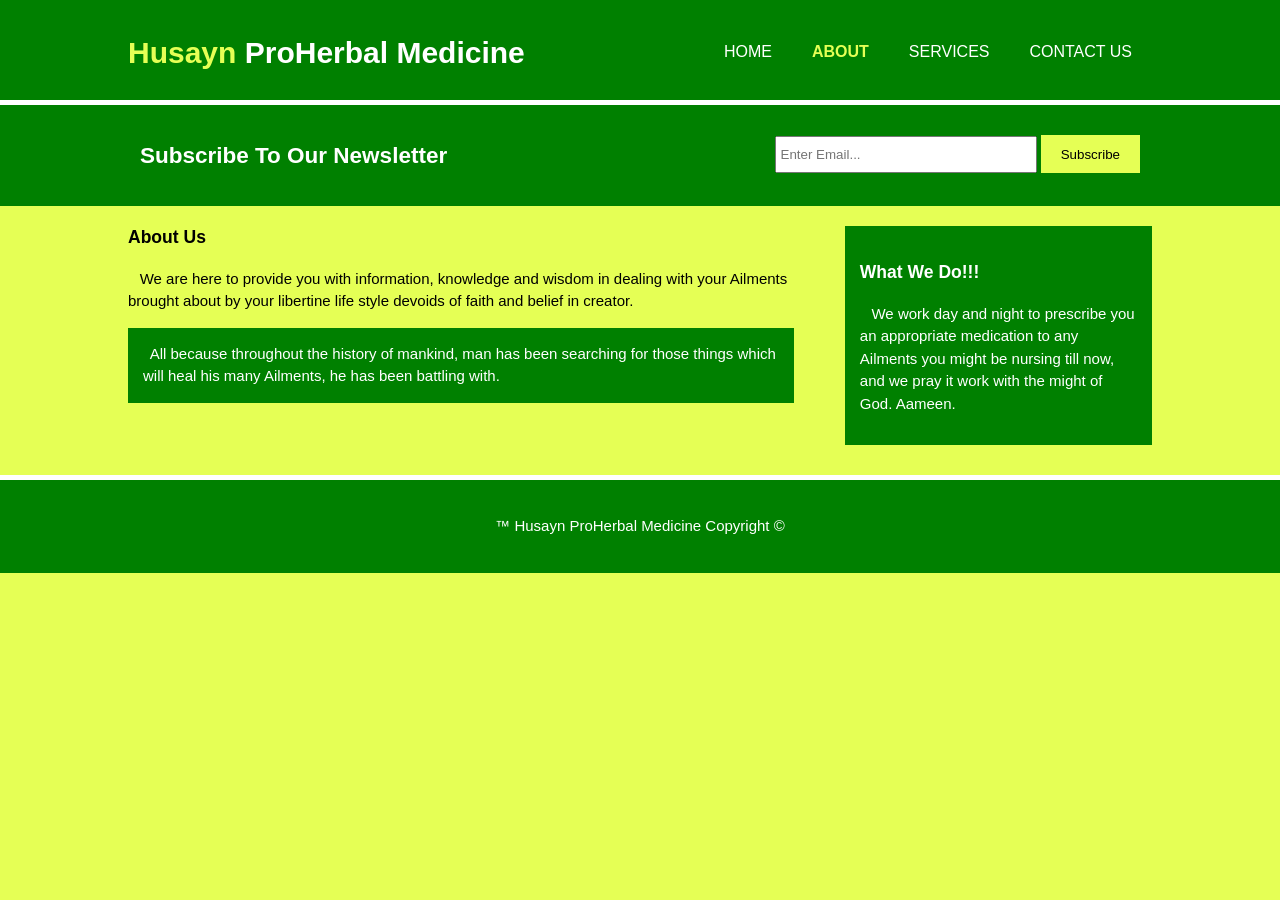
==== about.html @ d7b4ce53 "initial commit" ====
<!DOCTYPE html>
<html>
  <head>
    <meta charset="UTF-8">
  <meta name="viewport" content="width=device-width, initial-scale=1.0">
  <title>Document</title>
  <link rel="stylesheet" href="./Style/Style.css">
  </head>
  <body>
    <header>

       <!-- Adding about menu -->
      <div class="container">
        <div id="branding">
          <h1><span class="highlight">Husayn </span>ProHerbal Medicine</h1>
        </div>
        <nav>
          <ul>
            <li><a href="index.html">Home</a></li>
            <li class="current"><a href="about.html">About</a></li>
            <li><a href="services.html">Services</a></li>
            <li><a href="contact.html">Contact Us</a></li>
          </ul>
        </nav>
      </div>
    </header>
    
    <!-- Adding newsletter -->
    <section id="newsletter">
      <div class="container">
        <h1>Subscribe To Our Newsletter</h1>
        <form>
          <input type="email" placeholder="Enter Email..." required>
          <button type="submit" class="button_1">Subscribe</button>
        </form>
      </div>
    </section>

    <section id="main">
      <div class="container">
        <article id="main-col">
          <h1 class="page-title">About Us</h1>
          <p> &ensp; We are here to provide you with information, knowledge and wisdom in 
            dealing with your Ailments brought about by your libertine life style 
            devoids of faith and belief in creator.
          </p>
          <p class="dark">
            &ensp;All because throughout the history of mankind, man has been searching
            for those things which will heal his many Ailments, he has been battling 
            with.
          </p>
        </article>

        <aside id="sidebar">
          <div class="dark">
            <h3>What We Do!!!</h3>
            <p> &ensp; We work day and night to prescribe you an appropriate medication to any 
              Ailments you might be nursing till now, and we pray it work with the might 
              of God. Aameen.
            </p>
          </div>
        </aside>
      </div>
    </section>

    <footer>
      <p> &trade; Husayn ProHerbal Medicine Copyright &copy;</p>
    </footer>
  </body>
</html>
---- Style/Style.css ----
body{
    font: 15px/1.5 Arial, Helvetica,sans-serif;
    padding:0;
    margin:0;
    background-color:#e5ff55;
  }
  
  /* Global */
  .container{
    width:80%;
    margin:auto;
    overflow:hidden;
  }
  
  ul{
    margin:0;
    padding:0;
  }
  
  .button_1{
    height:38px;
    background:#e5ff55;
    border:0;
    padding-left: 20px;
    padding-right:20px;
    color:#ffffff 3px solid;
  }
  
  .dark{
    padding:15px;
    background: green;
    color:#ffffff;
    margin-top:10px;
    margin-bottom:10px;
  }
  
  /* Header **/
  header{
    background: green;
    color:#ffffff;
    padding-top:30px;
    min-height:70px;
    border-bottom:#ffffff 5px solid;
  }
  
  header a{
    color:#ffffff;
    text-decoration:none;
    text-transform: uppercase;
    font-size:16px;
  }
  
  header li{
    float:left;
    display:inline;
    padding: 0 20px 0 20px;
  }
  
  header #branding{
    float:left;
  }
  
  header #branding h1{
    margin:0;
  }
  
  header nav{
    float:right;
    margin-top: 10px;
  }
  
  header .highlight, header .current a{
    color:#e5ff55;
    font-weight:bold;
  }
  
  header a:hover{
    color:#e5ff55;
    font-weight:bold;
  }

  
  /* Showcase */
  #showcase{
    min-height:400px;
    background:url('../image/proherbal.jpg') no-repeat;
    background-position: center;
    background-size: cover;
    text-align:center;
    color: b;
  }
  
  #showcase h1{
    margin-top:100px;
    font-size:55px;
    margin-bottom:10px;
  }
  
  #showcase p{
    font-size:20px;
  }
  
  /* Newsletter */
  #newsletter{
    padding:15px;
    color:#ffffff;
    background: green;
  }
  
  #newsletter h1{
    float:left;
  }
  
  #newsletter form {
    float:right;
    margin-top:15px;
  }
  
  #newsletter input[type="email"]{
    padding:4px;
    height:25px;
    width:250px;
  }
  
  /* Boxes */
  #boxes{
    margin-top:20px;
  }
  
  #boxes .box{
    float:left;
    text-align: center;
    width:30%;
    padding:10px;
  }
  
  #boxes .box img{
    width:90px;
  }
  
  /* Sidebar */
  aside#sidebar{
    float:right;
    width:30%;
    margin-top:10px;
  }
  
  aside#sidebar .quote input, aside#sidebar .quote textarea{
    width:90%;
    padding:5px;
  }
  
  /* Main-col */
  article#main-col{
    float:left;
    width:65%;
  }
  
  /* Services */
  ul#services li{
    list-style: none;
    padding:20px;
    border: #cccccc solid 1px;
    margin-bottom: 10px;
    background:#ffffff 3px solid;
  }
  
  footer{
    padding:20px;
    margin-top:20px;
    color:#ffffff;
    background-color: green;
    text-align: center;
    border-top:#ffffff 5px solid;

  }


  .content-form{
    margin-top: 10px;
  }
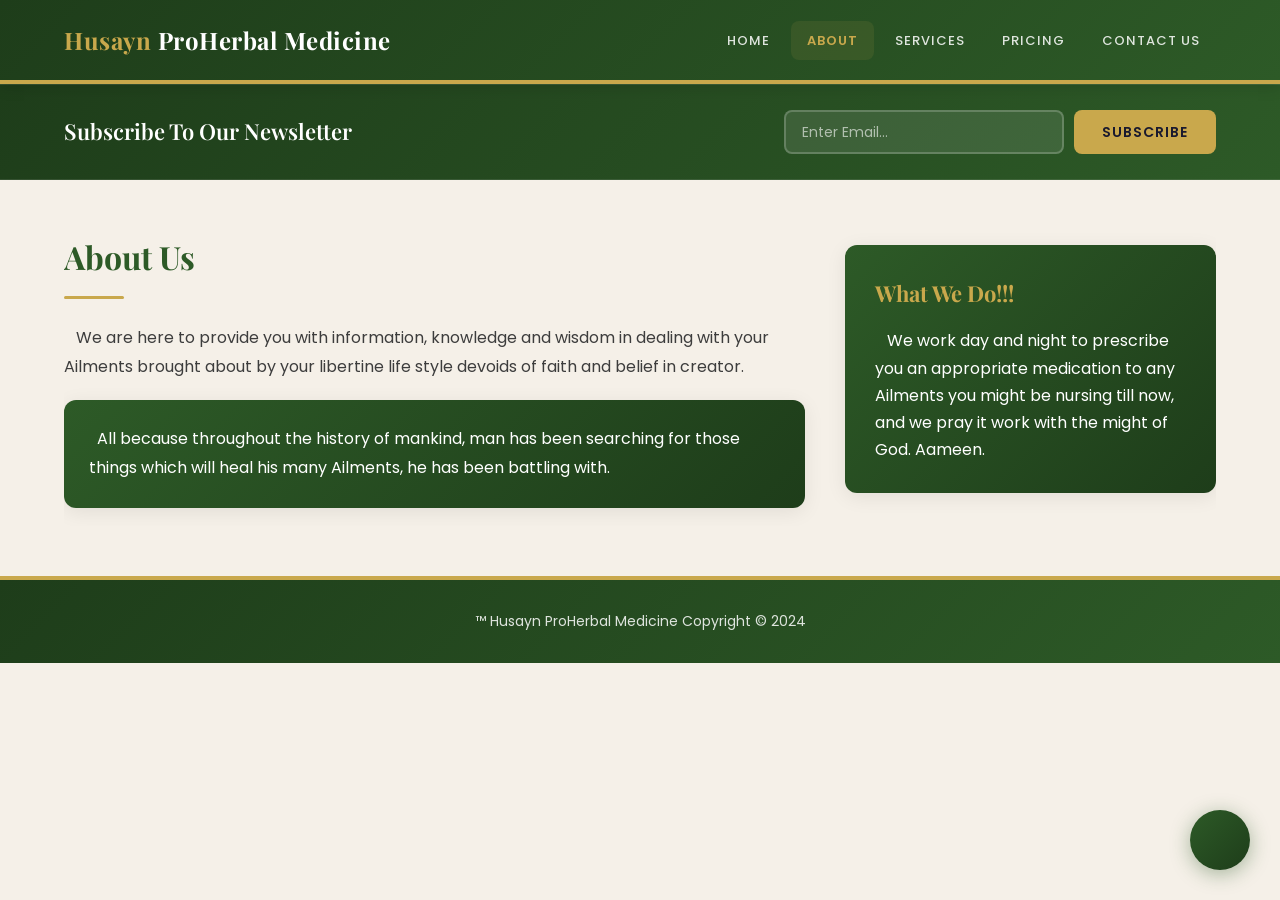
==== commit c858b5ec: "Complete e-commerce site: 12 products, shopping cart, admin panel, trust badges, secret gate, respon" ====
--- a/about.html
+++ b/about.html
@@ -5,6 +5,9 @@
   <meta name="viewport" content="width=device-width, initial-scale=1.0">
   <title>Document</title>
   <link rel="stylesheet" href="./Style/Style.css">
+  <link rel="stylesheet" href="./Style/cart.css">
+  <script type="module" src="./js/supabase-config.js"></script>
+  <script type="module" src="./js/cart.js"></script>
   </head>
   <body>
     <header>
@@ -19,6 +22,7 @@
             <li><a href="index.html">Home</a></li>
             <li class="current"><a href="about.html">About</a></li>
             <li><a href="services.html">Services</a></li>
+            <li><a href="pricing.html">Pricing</a></li>
             <li><a href="contact.html">Contact Us</a></li>
           </ul>
         </nav>
@@ -29,8 +33,8 @@
     <section id="newsletter">
       <div class="container">
         <h1>Subscribe To Our Newsletter</h1>
-        <form>
-          <input type="email" placeholder="Enter Email..." required>
+        <form id="newsletter-form">
+          <input type="email" id="newsletter-email" placeholder="Enter Email..." required>
           <button type="submit" class="button_1">Subscribe</button>
         </form>
       </div>
@@ -64,7 +68,45 @@
     </section>
 
     <footer>
-      <p> &trade; Husayn ProHerbal Medicine Copyright &copy;</p>
+      <p> &trade; Husayn ProHerbal Medicine Copyright &copy; 2024</p>
     </footer>
+
+    <script type="module">
+      import { supabaseClient } from './js/supabase-config.js';
+
+      // Newsletter form submission via Supabase
+      const form = document.getElementById('newsletter-form');
+      if (form) {
+        form.addEventListener('submit', async function(e) {
+          e.preventDefault();
+          const emailInput = document.getElementById('newsletter-email');
+          const email = emailInput.value.trim();
+          const btn = form.querySelector('.button_1');
+          btn.disabled = true;
+          btn.innerHTML = 'Subscribing...';
+          
+          try {
+            const { error } = await supabaseClient
+              .from('newsletter_subscribers')
+              .insert([{ email }]);
+            if (error) {
+              if (error.code === '23505') {
+                alert('This email is already subscribed!');
+              } else {
+                alert('Subscription failed: ' + error.message);
+              }
+            } else {
+              alert('Thank you! You have been subscribed successfully.');
+              emailInput.value = '';
+            }
+          } catch (err) {
+            alert('An error occurred. Please try again later.');
+          } finally {
+            btn.disabled = false;
+            btn.innerHTML = 'Subscribe';
+          }
+        });
+      }
+    </script>
   </body>
 </html>
--- a/Style/Style.css
+++ b/Style/Style.css
@@ -1,181 +1,866 @@
-body{
-    font: 15px/1.5 Arial, Helvetica,sans-serif;
-    padding:0;
-    margin:0;
-    background-color:#e5ff55;
-  }
-  
-  /* Global */
-  .container{
-    width:80%;
-    margin:auto;
-    overflow:hidden;
-  }
-  
-  ul{
-    margin:0;
-    padding:0;
-  }
-  
-  .button_1{
-    height:38px;
-    background:#e5ff55;
-    border:0;
-    padding-left: 20px;
-    padding-right:20px;
-    color:#ffffff 3px solid;
-  }
-  
-  .dark{
-    padding:15px;
-    background: green;
-    color:#ffffff;
-    margin-top:10px;
-    margin-bottom:10px;
-  }
-  
-  /* Header **/
-  header{
-    background: green;
-    color:#ffffff;
-    padding-top:30px;
-    min-height:70px;
-    border-bottom:#ffffff 5px solid;
-  }
-  
-  header a{
-    color:#ffffff;
-    text-decoration:none;
-    text-transform: uppercase;
-    font-size:16px;
-  }
-  
-  header li{
-    float:left;
-    display:inline;
-    padding: 0 20px 0 20px;
-  }
-  
-  header #branding{
-    float:left;
-  }
-  
-  header #branding h1{
-    margin:0;
-  }
-  
-  header nav{
-    float:right;
-    margin-top: 10px;
-  }
-  
-  header .highlight, header .current a{
-    color:#e5ff55;
-    font-weight:bold;
-  }
-  
-  header a:hover{
-    color:#e5ff55;
-    font-weight:bold;
-  }
-
-  
-  /* Showcase */
-  #showcase{
-    min-height:400px;
-    background:url('../image/proherbal.jpg') no-repeat;
-    background-position: center;
-    background-size: cover;
-    text-align:center;
-    color: b;
-  }
-  
-  #showcase h1{
-    margin-top:100px;
-    font-size:55px;
-    margin-bottom:10px;
-  }
-  
-  #showcase p{
-    font-size:20px;
-  }
-  
-  /* Newsletter */
-  #newsletter{
-    padding:15px;
-    color:#ffffff;
-    background: green;
-  }
-  
-  #newsletter h1{
-    float:left;
-  }
-  
+/* ===== Google Fonts ===== */
+@import url('https://fonts.googleapis.com/css2?family=Playfair+Display:wght@400;600;700&family=Poppins:wght@300;400;500;600;700&display=swap');
+
+/* ===== CSS Variables ===== */
+:root {
+  --primary: #2d5a27;
+  --primary-dark: #1e3d1a;
+  --primary-light: #4a7c3f;
+  --accent: #8B7355;
+  --accent-light: #a08b6e;
+  --gold: #c9a84c;
+  --gold-light: #e0c56a;
+  --cream: #f5f0e8;
+  --cream-dark: #e8e0d3;
+  --dark: #1a1a2e;
+  --text: #3d3d3d;
+  --text-light: #6b6b6b;
+  --white: #ffffff;
+  --shadow: 0 4px 20px rgba(0, 0, 0, 0.08);
+  --shadow-hover: 0 8px 30px rgba(0, 0, 0, 0.15);
+  --radius: 12px;
+  --radius-sm: 8px;
+  --transition: all 0.3s ease;
+}
+
+/* ===== Reset & Base ===== */
+* {
+  margin: 0;
+  padding: 0;
+  box-sizing: border-box;
+}
+
+body {
+  font-family: 'Poppins', Arial, Helvetica, sans-serif;
+  font-size: 16px;
+  line-height: 1.7;
+  color: var(--text);
+  background-color: var(--cream);
+}
+
+/* ===== Global ===== */
+.container {
+  width: 90%;
+  max-width: 1200px;
+  margin: auto;
+  overflow: hidden;
+}
+
+ul {
+  margin: 0;
+  padding: 0;
+  list-style: none;
+}
+
+a {
+  text-decoration: none;
+  transition: var(--transition);
+}
+
+img {
+  max-width: 100%;
+  height: auto;
+}
+
+.button_1 {
+  display: inline-block;
+  height: 44px;
+  background: var(--gold);
+  color: var(--dark);
+  border: none;
+  padding: 0 28px;
+  font-size: 14px;
+  font-weight: 600;
+  text-transform: uppercase;
+  letter-spacing: 1px;
+  border-radius: var(--radius-sm);
+  cursor: pointer;
+  transition: var(--transition);
+  font-family: 'Poppins', sans-serif;
+}
+
+.button_1:hover {
+  background: var(--gold-light);
+  transform: translateY(-2px);
+  box-shadow: 0 4px 12px rgba(201, 168, 76, 0.4);
+}
+
+.dark {
+  padding: 25px;
+  background: linear-gradient(135deg, var(--primary), var(--primary-dark));
+  color: var(--white);
+  border-radius: var(--radius);
+  margin-top: 15px;
+  margin-bottom: 15px;
+  box-shadow: var(--shadow);
+}
+
+/* ===== Header ===== */
+header {
+  background: linear-gradient(135deg, var(--primary-dark), var(--primary));
+  color: var(--white);
+  padding: 0;
+  min-height: 80px;
+  border-bottom: 4px solid var(--gold);
+  position: sticky;
+  top: 0;
+  z-index: 1000;
+  box-shadow: 0 2px 15px rgba(0, 0, 0, 0.15);
+}
+
+header .container {
+  display: flex;
+  justify-content: space-between;
+  align-items: center;
+  min-height: 80px;
+}
+
+header #branding h1 {
+  font-family: 'Playfair Display', serif;
+  font-size: 24px;
+  font-weight: 700;
+  margin: 0;
+  letter-spacing: 0.5px;
+}
+
+header .highlight {
+  color: var(--gold);
+}
+
+header nav ul {
+  display: flex;
+  gap: 5px;
+}
+
+header nav ul li {
+  padding: 0;
+}
+
+header nav ul li a {
+  color: rgba(255, 255, 255, 0.85);
+  text-decoration: none;
+  text-transform: uppercase;
+  font-size: 13px;
+  font-weight: 500;
+  letter-spacing: 1px;
+  padding: 10px 16px;
+  border-radius: var(--radius-sm);
+  transition: var(--transition);
+}
+
+header nav ul li a:hover {
+  color: var(--white);
+  background: rgba(255, 255, 255, 0.1);
+}
+
+header nav ul li.current a {
+  color: var(--gold);
+  font-weight: 600;
+  background: rgba(201, 168, 76, 0.1);
+}
+
+/* ===== Showcase / Hero ===== */
+#showcase {
+  min-height: 500px;
+  background: linear-gradient(rgba(30, 61, 26, 0.75), rgba(30, 61, 26, 0.85)), 
+              url('../image/proherbal.jpg') no-repeat center center / cover;
+  background-attachment: fixed;
+  display: flex;
+  align-items: center;
+  text-align: center;
+  color: var(--white);
+  position: relative;
+}
+
+#showcase .container {
+  padding: 60px 20px;
+}
+
+#showcase h1 {
+  font-family: 'Playfair Display', serif;
+  font-size: 48px;
+  font-weight: 700;
+  margin-bottom: 20px;
+  line-height: 1.2;
+  text-shadow: 0 2px 10px rgba(0, 0, 0, 0.3);
+}
+
+#showcase p {
+  font-size: 18px;
+  max-width: 700px;
+  margin: 0 auto;
+  opacity: 0.95;
+  font-weight: 300;
+  line-height: 1.8;
+}
+
+/* ===== Newsletter ===== */
+#newsletter {
+  padding: 25px 0;
+  background: linear-gradient(135deg, var(--primary-dark), var(--primary));
+  color: var(--white);
+  border-top: 1px solid rgba(255, 255, 255, 0.1);
+  border-bottom: 1px solid rgba(255, 255, 255, 0.1);
+}
+
+#newsletter .container {
+  display: flex;
+  justify-content: space-between;
+  align-items: center;
+  flex-wrap: wrap;
+  gap: 15px;
+}
+
+#newsletter h1 {
+  font-family: 'Playfair Display', serif;
+  font-size: 22px;
+  font-weight: 600;
+}
+
+#newsletter form {
+  display: flex;
+  gap: 10px;
+  flex-wrap: wrap;
+}
+
+#newsletter input[type="email"] {
+  padding: 12px 16px;
+  height: 44px;
+  width: 280px;
+  border: 2px solid rgba(255, 255, 255, 0.2);
+  border-radius: var(--radius-sm);
+  background: rgba(255, 255, 255, 0.1);
+  color: var(--white);
+  font-size: 14px;
+  font-family: 'Poppins', sans-serif;
+  transition: var(--transition);
+}
+
+#newsletter input[type="email"]::placeholder {
+  color: rgba(255, 255, 255, 0.6);
+}
+
+#newsletter input[type="email"]:focus {
+  outline: none;
+  border-color: var(--gold);
+  background: rgba(255, 255, 255, 0.15);
+}
+
+/* ===== Trust Badges ===== */
+#trust-badges {
+  padding: 50px 0;
+  background: linear-gradient(135deg, var(--cream-dark), var(--cream));
+  border-top: 3px solid rgba(201, 168, 76, 0.2);
+  border-bottom: 3px solid rgba(201, 168, 76, 0.2);
+}
+
+.trust-grid {
+  display: grid;
+  grid-template-columns: repeat(6, 1fr);
+  gap: 20px;
+}
+
+.trust-item {
+  text-align: center;
+  padding: 25px 15px;
+  background: var(--white);
+  border-radius: var(--radius);
+  transition: var(--transition);
+  border: 1px solid rgba(0, 0, 0, 0.04);
+}
+
+.trust-item:hover {
+  transform: translateY(-5px);
+  box-shadow: var(--shadow-hover);
+}
+
+.trust-icon {
+  width: 60px;
+  height: 60px;
+  margin: 0 auto 15px;
+  background: linear-gradient(135deg, var(--primary), var(--primary-dark));
+  border-radius: 50%;
+  display: flex;
+  align-items: center;
+  justify-content: center;
+  transition: var(--transition);
+}
+
+.trust-item:hover .trust-icon {
+  transform: scale(1.1);
+}
+
+.trust-icon i {
+  font-size: 24px;
+  color: var(--gold);
+}
+
+.trust-item h4 {
+  font-family: 'Playfair Display', serif;
+  font-size: 16px;
+  color: var(--primary);
+  margin-bottom: 8px;
+}
+
+.trust-item p {
+  font-size: 12px;
+  color: var(--text-light);
+  line-height: 1.6;
+}
+
+/* ===== Boxes / Products ===== */
+#boxes {
+  padding: 60px 0;
+}
+
+#boxes .container {
+  display: grid;
+  grid-template-columns: repeat(3, 1fr);
+  gap: 30px;
+}
+
+#boxes .box {
+  text-align: center;
+  padding: 35px 25px;
+  background: var(--white);
+  border-radius: var(--radius);
+  box-shadow: var(--shadow);
+  transition: var(--transition);
+  border: 1px solid rgba(0, 0, 0, 0.04);
+}
+
+#boxes .box:hover {
+  transform: translateY(-8px);
+  box-shadow: var(--shadow-hover);
+}
+
+#boxes .box img {
+  width: 120px;
+  height: 120px;
+  object-fit: cover;
+  border-radius: 50%;
+  margin-bottom: 20px;
+  border: 4px solid var(--cream);
+  box-shadow: 0 4px 12px rgba(0, 0, 0, 0.1);
+}
+
+#boxes .box h3 {
+  font-family: 'Playfair Display', serif;
+  font-size: 22px;
+  color: var(--primary);
+  margin-bottom: 12px;
+}
+
+#boxes .box p {
+  font-size: 14px;
+  color: var(--text-light);
+  line-height: 1.7;
+}
+
+/* ===== Main Content ===== */
+#main {
+  padding: 50px 0;
+}
+
+#main .container {
+  display: flex;
+  gap: 40px;
+}
+
+article#main-col {
+  flex: 2;
+}
+
+article#main-col .page-title {
+  font-family: 'Playfair Display', serif;
+  font-size: 32px;
+  color: var(--primary);
+  margin-bottom: 25px;
+  position: relative;
+  padding-bottom: 15px;
+}
+
+article#main-col .page-title::after {
+  content: '';
+  position: absolute;
+  bottom: 0;
+  left: 0;
+  width: 60px;
+  height: 3px;
+  background: var(--gold);
+  border-radius: 2px;
+}
+
+article#main-col p {
+  margin-bottom: 18px;
+  line-height: 1.8;
+}
+
+/* ===== Sidebar ===== */
+aside#sidebar {
+  flex: 1;
+  margin-top: 0;
+}
+
+aside#sidebar .dark {
+  padding: 30px;
+}
+
+aside#sidebar .dark h3 {
+  font-family: 'Playfair Display', serif;
+  font-size: 22px;
+  margin-bottom: 15px;
+  color: var(--gold);
+}
+
+aside#sidebar .quote input,
+aside#sidebar .quote textarea {
+  width: 100%;
+  padding: 12px 14px;
+  border: 2px solid rgba(255, 255, 255, 0.2);
+  border-radius: var(--radius-sm);
+  background: rgba(255, 255, 255, 0.1);
+  color: var(--white);
+  font-size: 14px;
+  font-family: 'Poppins', sans-serif;
+  transition: var(--transition);
+  margin-top: 5px;
+}
+
+aside#sidebar .quote input::placeholder,
+aside#sidebar .quote textarea::placeholder {
+  color: rgba(255, 255, 255, 0.6);
+}
+
+aside#sidebar .quote input:focus,
+aside#sidebar .quote textarea:focus {
+  outline: none;
+  border-color: var(--gold);
+  background: rgba(255, 255, 255, 0.15);
+}
+
+aside#sidebar .quote textarea {
+  min-height: 120px;
+  resize: vertical;
+}
+
+aside#sidebar .quote .button_1 {
+  margin-top: 10px;
+  width: 100%;
+}
+
+/* ===== Services Page ===== */
+ul#services {
+  display: flex;
+  flex-direction: column;
+  gap: 20px;
+}
+
+ul#services li {
+  list-style: none;
+  padding: 30px;
+  border: 1px solid rgba(0, 0, 0, 0.06);
+  border-radius: var(--radius);
+  background: var(--white);
+  box-shadow: var(--shadow);
+  transition: var(--transition);
+  border-left: 4px solid var(--gold);
+}
+
+ul#services li:hover {
+  transform: translateX(5px);
+  box-shadow: var(--shadow-hover);
+}
+
+ul#services li h3 {
+  font-family: 'Playfair Display', serif;
+  font-size: 20px;
+  color: var(--primary);
+  margin-bottom: 12px;
+}
+
+ul#services li p {
+  color: var(--text-light);
+  line-height: 1.8;
+  font-size: 14px;
+}
+
+/* ===== Contact Page ===== */
+.content-form {
+  padding: 50px 0;
+  display: grid;
+  grid-template-columns: repeat(3, 1fr);
+  gap: 30px;
+}
+
+.content-form section {
+  background: var(--white);
+  padding: 35px 25px;
+  border-radius: var(--radius);
+  box-shadow: var(--shadow);
+  text-align: center;
+  transition: var(--transition);
+  border: 1px solid rgba(0, 0, 0, 0.04);
+}
+
+.content-form section:hover {
+  transform: translateY(-5px);
+  box-shadow: var(--shadow-hover);
+}
+
+.content-form section h2 {
+  font-family: 'Playfair Display', serif;
+  font-size: 22px;
+  color: var(--primary);
+  margin-bottom: 15px;
+}
+
+.content-form section h2 i {
+  font-size: 36px;
+  color: var(--gold);
+  margin-bottom: 10px;
+  display: inline-block;
+}
+
+.content-form section p {
+  font-size: 14px;
+  color: var(--text-light);
+  line-height: 1.7;
+}
+
+.media {
+  grid-column: 1 / -1;
+  text-align: center;
+  padding: 30px;
+  background: var(--white);
+  border-radius: var(--radius);
+  box-shadow: var(--shadow);
+}
+
+.media h1 {
+  display: flex;
+  justify-content: center;
+  gap: 20px;
+  flex-wrap: wrap;
+}
+
+.media h1 i {
+  font-size: 32px;
+  color: var(--primary);
+  cursor: pointer;
+  transition: var(--transition);
+}
+
+.media h1 i:hover {
+  color: var(--gold);
+  transform: translateY(-3px) scale(1.1);
+}
+
+/* ===== Pricing Page ===== */
+#pricing-intro {
+  text-align: center;
+  padding: 30px 0 10px;
+}
+
+#pricing-intro h1 {
+  font-family: 'Playfair Display', serif;
+  font-size: 36px;
+  color: var(--primary);
+  margin-bottom: 15px;
+}
+
+#pricing-intro p {
+  font-size: 16px;
+  color: var(--text-light);
+  max-width: 600px;
+  margin: 0 auto;
+}
+
+#pricing {
+  padding: 40px 0 60px;
+}
+
+.pricing-grid {
+  display: grid;
+  grid-template-columns: repeat(auto-fill, minmax(280px, 1fr));
+  gap: 30px;
+}
+
+.pricing-card {
+  background: var(--white);
+  border-radius: var(--radius);
+  box-shadow: var(--shadow);
+  overflow: hidden;
+  transition: var(--transition);
+  border: 1px solid rgba(0, 0, 0, 0.04);
+  display: flex;
+  flex-direction: column;
+}
+
+.pricing-card:hover {
+  transform: translateY(-8px);
+  box-shadow: var(--shadow-hover);
+}
+
+.pricing-card.featured {
+  border: 2px solid var(--gold);
+  transform: scale(1.03);
+  position: relative;
+}
+
+.pricing-card.featured:hover {
+  transform: scale(1.03) translateY(-8px);
+}
+
+.pricing-card .card-badge {
+  background: var(--gold);
+  color: var(--dark);
+  text-align: center;
+  padding: 6px 0;
+  font-size: 12px;
+  font-weight: 700;
+  text-transform: uppercase;
+  letter-spacing: 2px;
+}
+
+.pricing-card .card-header {
+  background: linear-gradient(135deg, var(--primary), var(--primary-dark));
+  color: var(--white);
+  padding: 30px 25px;
+  text-align: center;
+}
+
+.pricing-card .card-header h3 {
+  font-family: 'Playfair Display', serif;
+  font-size: 22px;
+  margin-bottom: 8px;
+}
+
+.pricing-card .card-header .price {
+  font-size: 36px;
+  font-weight: 700;
+  color: var(--gold);
+}
+
+.pricing-card .card-header .price span {
+  font-size: 16px;
+  font-weight: 400;
+  color: rgba(255, 255, 255, 0.7);
+}
+
+.pricing-card .card-image {
+  padding: 20px;
+  text-align: center;
+  background: var(--cream);
+}
+
+.pricing-card .card-image img {
+  width: 100px;
+  height: 100px;
+  object-fit: cover;
+  border-radius: 50%;
+  border: 4px solid var(--white);
+  box-shadow: 0 4px 12px rgba(0, 0, 0, 0.1);
+}
+
+.pricing-card .card-body {
+  padding: 20px 25px;
+  flex: 1;
+}
+
+.pricing-card .card-body p {
+  font-size: 14px;
+  color: var(--text-light);
+  line-height: 1.8;
+}
+
+.pricing-card .card-body ul {
+  margin-top: 15px;
+  list-style: none;
+}
+
+.pricing-card .card-body ul li {
+  padding: 8px 0;
+  font-size: 14px;
+  color: var(--text);
+  border-bottom: 1px solid var(--cream-dark);
+  display: flex;
+  align-items: center;
+  gap: 10px;
+}
+
+.pricing-card .card-body ul li:last-child {
+  border-bottom: none;
+}
+
+.pricing-card .card-body ul li i {
+  color: var(--primary-light);
+  font-size: 14px;
+}
+
+.pricing-card .card-footer {
+  padding: 20px 25px;
+  text-align: center;
+}
+
+.pricing-card .card-footer .button_1 {
+  width: 100%;
+}
+
+/* ===== Page Title Banner (for inner pages) ===== */
+.page-banner {
+  background: linear-gradient(135deg, var(--primary), var(--primary-dark));
+  color: var(--white);
+  text-align: center;
+  padding: 50px 20px;
+}
+
+.page-banner h1 {
+  font-family: 'Playfair Display', serif;
+  font-size: 40px;
+  margin-bottom: 10px;
+}
+
+.page-banner p {
+  font-size: 16px;
+  opacity: 0.85;
+  font-weight: 300;
+}
+
+/* ===== Footer ===== */
+footer {
+  padding: 30px;
+  margin-top: 0;
+  background: linear-gradient(135deg, var(--primary-dark), var(--primary));
+  color: rgba(255, 255, 255, 0.85);
+  text-align: center;
+  border-top: 4px solid var(--gold);
+  font-size: 14px;
+}
+
+/* ===== Responsive ===== */
+@media (max-width: 1024px) {
+  .pricing-grid {
+    grid-template-columns: repeat(2, 1fr);
+  }
+}
+
+@media (max-width: 768px) {
+  header .container {
+    flex-direction: column;
+    padding: 15px 0;
+  }
+
+  header #branding h1 {
+    font-size: 20px;
+    text-align: center;
+    margin-bottom: 10px;
+  }
+
+  header nav ul {
+    flex-wrap: wrap;
+    justify-content: center;
+  }
+
+  header nav ul li a {
+    font-size: 12px;
+    padding: 8px 12px;
+  }
+
+  #showcase {
+    min-height: 350px;
+  }
+
+  #showcase h1 {
+    font-size: 32px;
+  }
+
+  #showcase p {
+    font-size: 16px;
+  }
+
+  #newsletter .container {
+    flex-direction: column;
+    text-align: center;
+  }
+
   #newsletter form {
-    float:right;
-    margin-top:15px;
-  }
-  
-  #newsletter input[type="email"]{
-    padding:4px;
-    height:25px;
-    width:250px;
-  }
-  
-  /* Boxes */
-  #boxes{
-    margin-top:20px;
-  }
-  
-  #boxes .box{
-    float:left;
-    text-align: center;
-    width:30%;
-    padding:10px;
-  }
-  
-  #boxes .box img{
-    width:90px;
-  }
-  
-  /* Sidebar */
-  aside#sidebar{
-    float:right;
-    width:30%;
-    margin-top:10px;
-  }
-  
-  aside#sidebar .quote input, aside#sidebar .quote textarea{
-    width:90%;
-    padding:5px;
-  }
-  
-  /* Main-col */
-  article#main-col{
-    float:left;
-    width:65%;
-  }
-  
-  /* Services */
-  ul#services li{
-    list-style: none;
-    padding:20px;
-    border: #cccccc solid 1px;
-    margin-bottom: 10px;
-    background:#ffffff 3px solid;
-  }
-  
-  footer{
-    padding:20px;
-    margin-top:20px;
-    color:#ffffff;
-    background-color: green;
-    text-align: center;
-    border-top:#ffffff 5px solid;
-
-  }
-
-
-  .content-form{
-    margin-top: 10px;
-  }+    justify-content: center;
+  }
+
+  #newsletter input[type="email"] {
+    width: 100%;
+  }
+
+  #boxes .container {
+    grid-template-columns: 1fr;
+  }
+
+  #main .container {
+    flex-direction: column;
+  }
+
+  aside#sidebar {
+    width: 100%;
+  }
+
+  .content-form {
+    grid-template-columns: 1fr;
+  }
+
+  .trust-grid {
+    grid-template-columns: repeat(3, 1fr);
+  }
+
+  .pricing-grid {
+    grid-template-columns: 1fr;
+  }
+
+  .pricing-card.featured {
+    transform: none;
+  }
+
+  .pricing-card.featured:hover {
+    transform: translateY(-8px);
+  }
+
+  .page-banner h1 {
+    font-size: 28px;
+  }
+}
+
+@media (max-width: 480px) {
+  .trust-grid {
+    grid-template-columns: repeat(2, 1fr);
+    gap: 12px;
+  }
+
+  .trust-item {
+    padding: 18px 12px;
+  }
+
+  .trust-icon {
+    width: 48px;
+    height: 48px;
+  }
+
+  .trust-icon i {
+    font-size: 20px;
+  }
+
+  .trust-item h4 {
+    font-size: 14px;
+  }
+
+  .trust-item p {
+    font-size: 11px;
+  }
+
+  #showcase h1 {
+    font-size: 26px;
+  }
+
+  .container {
+    width: 95%;
+  }
+}
--- a/Style/cart.css
+++ b/Style/cart.css
@@ -0,0 +1,711 @@
+/* ============================================
+   Shopping Cart Styles
+   Husayn ProHerbal Medicine
+   ============================================ */
+
+/* ===== Cart FAB (Floating Action Button) ===== */
+.cart-fab {
+  position: fixed;
+  bottom: 30px;
+  right: 30px;
+  z-index: 999;
+}
+
+.cart-fab-btn {
+  width: 60px;
+  height: 60px;
+  border-radius: 50%;
+  border: none;
+  background: linear-gradient(135deg, var(--primary), var(--primary-dark));
+  color: var(--white);
+  font-size: 24px;
+  cursor: pointer;
+  box-shadow: 0 4px 20px rgba(45, 90, 39, 0.4);
+  transition: var(--transition);
+  display: flex;
+  align-items: center;
+  justify-content: center;
+  position: relative;
+}
+
+.cart-fab-btn:hover {
+  transform: translateY(-3px) scale(1.05);
+  box-shadow: 0 6px 25px rgba(45, 90, 39, 0.5);
+}
+
+.cart-fab-btn:active {
+  transform: translateY(0) scale(0.95);
+}
+
+.cart-fab-badge {
+  position: absolute;
+  top: -5px;
+  right: -5px;
+  min-width: 22px;
+  height: 22px;
+  border-radius: 11px;
+  background: var(--gold);
+  color: var(--dark);
+  font-size: 11px;
+  font-weight: 700;
+  display: flex;
+  align-items: center;
+  justify-content: center;
+  padding: 0 5px;
+  box-shadow: 0 2px 8px rgba(0, 0, 0, 0.2);
+  display: none;
+}
+
+/* ===== Cart Overlay & Sidebar ===== */
+.cart-overlay {
+  position: fixed;
+  top: 0;
+  left: 0;
+  right: 0;
+  bottom: 0;
+  z-index: 9998;
+  visibility: hidden;
+  opacity: 0;
+  transition: visibility 0.3s ease, opacity 0.3s ease;
+}
+
+.cart-overlay.active {
+  visibility: visible;
+  opacity: 1;
+}
+
+.cart-backdrop {
+  position: absolute;
+  top: 0;
+  left: 0;
+  right: 0;
+  bottom: 0;
+  background: rgba(0, 0, 0, 0.5);
+}
+
+.cart-sidebar {
+  position: absolute;
+  top: 0;
+  right: 0;
+  bottom: 0;
+  width: 420px;
+  max-width: 100vw;
+  background: var(--white);
+  box-shadow: -10px 0 40px rgba(0, 0, 0, 0.15);
+  display: flex;
+  flex-direction: column;
+  transform: translateX(100%);
+  transition: transform 0.35s cubic-bezier(0.4, 0, 0.2, 1);
+}
+
+.cart-overlay.active .cart-sidebar {
+  transform: translateX(0);
+}
+
+.cart-header {
+  display: flex;
+  justify-content: space-between;
+  align-items: center;
+  padding: 20px 25px;
+  border-bottom: 2px solid var(--cream-dark);
+  flex-shrink: 0;
+}
+
+.cart-header h2 {
+  font-family: 'Playfair Display', serif;
+  font-size: 22px;
+  color: var(--primary);
+  margin: 0;
+  display: flex;
+  align-items: center;
+  gap: 10px;
+}
+
+.cart-header h2 i {
+  color: var(--gold);
+}
+
+.cart-close-btn {
+  width: 36px;
+  height: 36px;
+  border-radius: 50%;
+  border: none;
+  background: var(--cream);
+  color: var(--text-light);
+  font-size: 16px;
+  cursor: pointer;
+  display: flex;
+  align-items: center;
+  justify-content: center;
+  transition: var(--transition);
+}
+
+.cart-close-btn:hover {
+  background: #e74c3c;
+  color: white;
+  transform: rotate(90deg);
+}
+
+.cart-items {
+  flex: 1;
+  overflow-y: auto;
+  padding: 15px 25px;
+}
+
+.cart-empty {
+  text-align: center;
+  padding: 60px 20px;
+  color: var(--text-light);
+}
+
+.cart-empty i {
+  font-size: 48px;
+  color: var(--cream-dark);
+  margin-bottom: 15px;
+}
+
+.cart-empty p {
+  font-size: 16px;
+  margin-bottom: 5px;
+}
+
+.cart-empty-sub {
+  font-size: 13px !important;
+  color: var(--text-light);
+  opacity: 0.7;
+}
+
+/* Cart Item */
+.cart-item {
+  display: flex;
+  align-items: center;
+  gap: 15px;
+  padding: 15px 0;
+  border-bottom: 1px solid var(--cream-dark);
+  animation: fadeInItem 0.3s ease;
+}
+
+@keyframes fadeInItem {
+  from { opacity: 0; transform: translateX(20px); }
+  to { opacity: 1; transform: translateX(0); }
+}
+
+.cart-item:first-child {
+  padding-top: 5px;
+}
+
+.cart-item-img {
+  width: 60px;
+  height: 60px;
+  object-fit: cover;
+  border-radius: 8px;
+  flex-shrink: 0;
+  border: 2px solid var(--cream);
+}
+
+.cart-item-details {
+  flex: 1;
+  min-width: 0;
+}
+
+.cart-item-name {
+  display: block;
+  font-size: 14px;
+  font-weight: 600;
+  color: var(--dark);
+  margin-bottom: 2px;
+  white-space: nowrap;
+  overflow: hidden;
+  text-overflow: ellipsis;
+}
+
+.cart-item-price {
+  display: block;
+  font-size: 13px;
+  color: var(--primary);
+  font-weight: 500;
+  margin-bottom: 8px;
+}
+
+.cart-item-qty {
+  display: flex;
+  align-items: center;
+  gap: 8px;
+}
+
+.qty-btn {
+  width: 28px;
+  height: 28px;
+  border-radius: 50%;
+  border: 2px solid var(--cream-dark);
+  background: var(--white);
+  color: var(--text);
+  font-size: 14px;
+  font-weight: 600;
+  cursor: pointer;
+  display: flex;
+  align-items: center;
+  justify-content: center;
+  transition: var(--transition);
+}
+
+.qty-btn:hover {
+  border-color: var(--gold);
+  background: rgba(201, 168, 76, 0.1);
+}
+
+.qty-value {
+  font-size: 14px;
+  font-weight: 600;
+  min-width: 20px;
+  text-align: center;
+  color: var(--dark);
+}
+
+.cart-item-remove {
+  width: 32px;
+  height: 32px;
+  border-radius: 6px;
+  border: none;
+  background: rgba(231, 76, 60, 0.08);
+  color: #e74c3c;
+  font-size: 14px;
+  cursor: pointer;
+  display: flex;
+  align-items: center;
+  justify-content: center;
+  transition: var(--transition);
+  flex-shrink: 0;
+}
+
+.cart-item-remove:hover {
+  background: #e74c3c;
+  color: white;
+}
+
+/* Cart Footer */
+.cart-footer {
+  padding: 20px 25px;
+  border-top: 2px solid var(--cream-dark);
+  flex-shrink: 0;
+  display: flex;
+  flex-direction: column;
+  gap: 12px;
+}
+
+.cart-total-row {
+  display: flex;
+  justify-content: space-between;
+  align-items: center;
+  font-size: 16px;
+  color: var(--dark);
+}
+
+.cart-total-amount {
+  font-family: 'Playfair Display', serif;
+  font-size: 24px;
+  font-weight: 700;
+  color: var(--primary);
+}
+
+.cart-checkout-btn {
+  width: 100%;
+  height: 48px;
+  font-size: 15px;
+}
+
+/* ===== Checkout Modal ===== */
+.checkout-modal {
+  position: fixed;
+  top: 0;
+  left: 0;
+  right: 0;
+  bottom: 0;
+  z-index: 9999;
+  visibility: hidden;
+  opacity: 0;
+  transition: visibility 0.3s ease, opacity 0.3s ease;
+}
+
+.checkout-modal.active {
+  visibility: visible;
+  opacity: 1;
+}
+
+.checkout-backdrop {
+  position: absolute;
+  top: 0;
+  left: 0;
+  right: 0;
+  bottom: 0;
+  background: rgba(0, 0, 0, 0.6);
+}
+
+.checkout-panel {
+  position: absolute;
+  top: 50%;
+  left: 50%;
+  transform: translate(-50%, -50%) scale(0.9);
+  width: 600px;
+  max-width: calc(100vw - 40px);
+  max-height: calc(100vh - 40px);
+  background: var(--white);
+  border-radius: var(--radius);
+  box-shadow: 0 20px 60px rgba(0, 0, 0, 0.3);
+  display: flex;
+  flex-direction: column;
+  transition: transform 0.35s cubic-bezier(0.4, 0, 0.2, 1);
+  overflow: hidden;
+}
+
+.checkout-modal.active .checkout-panel {
+  transform: translate(-50%, -50%) scale(1);
+}
+
+.checkout-header {
+  display: flex;
+  justify-content: space-between;
+  align-items: center;
+  padding: 20px 30px;
+  border-bottom: 2px solid var(--cream-dark);
+  flex-shrink: 0;
+}
+
+.checkout-header h2 {
+  font-family: 'Playfair Display', serif;
+  font-size: 22px;
+  color: var(--primary);
+  margin: 0;
+  display: flex;
+  align-items: center;
+  gap: 10px;
+}
+
+.checkout-header h2 i {
+  color: var(--gold);
+}
+
+.checkout-body {
+  padding: 25px 30px;
+  overflow-y: auto;
+  flex: 1;
+}
+
+/* Order Summary in Checkout */
+.checkout-order-summary {
+  margin-bottom: 25px;
+  padding-bottom: 20px;
+  border-bottom: 1px solid var(--cream-dark);
+}
+
+.checkout-order-summary h3 {
+  font-family: 'Playfair Display', serif;
+  font-size: 16px;
+  color: var(--dark);
+  margin-bottom: 12px;
+  display: flex;
+  align-items: center;
+  gap: 8px;
+}
+
+.checkout-order-summary h3 i {
+  color: var(--gold);
+}
+
+.checkout-items {
+  display: flex;
+  flex-direction: column;
+  gap: 8px;
+}
+
+.checkout-item {
+  display: flex;
+  align-items: center;
+  gap: 12px;
+  padding: 8px 12px;
+  background: var(--cream);
+  border-radius: 8px;
+}
+
+.checkout-item-img {
+  width: 40px;
+  height: 40px;
+  object-fit: cover;
+  border-radius: 6px;
+  flex-shrink: 0;
+}
+
+.checkout-item-info {
+  flex: 1;
+  min-width: 0;
+}
+
+.checkout-item-name {
+  display: block;
+  font-size: 13px;
+  font-weight: 600;
+  color: var(--dark);
+}
+
+.checkout-item-qty {
+  font-size: 12px;
+  color: var(--text-light);
+}
+
+.checkout-item-price {
+  font-size: 13px;
+  font-weight: 600;
+  color: var(--primary);
+  white-space: nowrap;
+}
+
+/* Checkout Form */
+.checkout-form {
+  display: flex;
+  flex-direction: column;
+  gap: 0;
+}
+
+.checkout-form .form-row {
+  display: grid;
+  grid-template-columns: 1fr 1fr;
+  gap: 16px;
+}
+
+.checkout-form .form-group {
+  margin-bottom: 16px;
+}
+
+.checkout-form .form-group label {
+  display: block;
+  font-size: 13px;
+  font-weight: 600;
+  color: var(--text);
+  margin-bottom: 6px;
+}
+
+.checkout-form .form-group input,
+.checkout-form .form-group textarea {
+  width: 100%;
+  padding: 11px 14px;
+  border: 2px solid var(--cream-dark);
+  border-radius: var(--radius-sm);
+  font-size: 14px;
+  font-family: 'Poppins', sans-serif;
+  transition: var(--transition);
+  background: var(--cream);
+  color: var(--text);
+}
+
+.checkout-form .form-group input:focus,
+.checkout-form .form-group textarea:focus {
+  outline: none;
+  border-color: var(--gold);
+  background: var(--white);
+}
+
+.checkout-form .form-group textarea {
+  resize: vertical;
+  min-height: 70px;
+}
+
+.checkout-total-bar {
+  display: flex;
+  justify-content: space-between;
+  align-items: center;
+  padding: 15px 0;
+  margin-top: 5px;
+  border-top: 2px solid var(--cream-dark);
+  font-size: 16px;
+  font-weight: 600;
+  color: var(--dark);
+}
+
+.checkout-total-amount {
+  font-family: 'PlayFair Display', serif;
+  font-size: 24px;
+  font-weight: 700;
+  color: var(--primary);
+}
+
+.checkout-submit-btn {
+  width: 100%;
+  height: 50px;
+  font-size: 16px;
+  margin-top: 5px;
+}
+
+#checkout-error {
+  margin-bottom: 10px;
+}
+
+/* ===== Order Success Message ===== */
+.order-success-msg {
+  position: fixed;
+  top: 0;
+  left: 0;
+  right: 0;
+  bottom: 0;
+  z-index: 10000;
+  display: flex;
+  align-items: center;
+  justify-content: center;
+  background: rgba(0, 0, 0, 0.5);
+  animation: fadeIn 0.3s ease;
+}
+
+@keyframes fadeIn {
+  from { opacity: 0; }
+  to { opacity: 1; }
+}
+
+.success-content {
+  background: var(--white);
+  border-radius: var(--radius);
+  padding: 50px 40px;
+  max-width: 480px;
+  width: calc(100% - 40px);
+  text-align: center;
+  box-shadow: 0 20px 60px rgba(0, 0, 0, 0.3);
+  animation: slideUp 0.4s cubic-bezier(0.4, 0, 0.2, 1);
+}
+
+@keyframes slideUp {
+  from { transform: translateY(30px); opacity: 0; }
+  to { transform: translateY(0); opacity: 1; }
+}
+
+.success-icon {
+  width: 80px;
+  height: 80px;
+  margin: 0 auto 20px;
+  background: rgba(45, 90, 39, 0.1);
+  border-radius: 50%;
+  display: flex;
+  align-items: center;
+  justify-content: center;
+}
+
+.success-icon i {
+  font-size: 40px;
+  color: var(--primary);
+}
+
+.success-content h3 {
+  font-family: 'Playfair Display', serif;
+  font-size: 24px;
+  color: var(--primary);
+  margin-bottom: 12px;
+}
+
+.success-content p {
+  font-size: 14px;
+  color: var(--text-light);
+  line-height: 1.7;
+  margin-bottom: 8px;
+}
+
+.success-content .button_1 {
+  margin-top: 20px;
+}
+
+/* ===== Add to Cart Button on Product Cards ===== */
+.add-to-cart-btn {
+  display: inline-flex;
+  align-items: center;
+  justify-content: center;
+  gap: 8px;
+  width: 100%;
+  height: 44px;
+  background: var(--primary);
+  color: var(--white);
+  border: none;
+  padding: 0 24px;
+  font-size: 14px;
+  font-weight: 600;
+  text-transform: uppercase;
+  letter-spacing: 0.5px;
+  border-radius: var(--radius-sm);
+  cursor: pointer;
+  transition: var(--transition);
+  font-family: 'Poppins', sans-serif;
+}
+
+.add-to-cart-btn:hover {
+  background: var(--primary-light);
+  transform: translateY(-2px);
+  box-shadow: 0 4px 12px rgba(45, 90, 39, 0.3);
+}
+
+.add-to-cart-btn i {
+  color: var(--gold);
+  font-size: 16px;
+}
+
+.add-to-cart-btn.added {
+  background: var(--gold);
+  color: var(--dark);
+}
+
+.add-to-cart-btn.added i {
+  color: var(--dark);
+}
+
+/* ===== Home Page Product Box Add to Cart ===== */
+#boxes .box .add-to-cart-btn {
+  margin-top: 12px;
+}
+
+/* ===== Responsive ===== */
+@media (max-width: 768px) {
+  .cart-sidebar {
+    width: 100%;
+  }
+
+  .checkout-panel {
+    width: calc(100vw - 20px);
+    max-height: calc(100vh - 20px);
+  }
+
+  .checkout-body {
+    padding: 20px;
+  }
+
+  .checkout-header {
+    padding: 15px 20px;
+  }
+
+  .checkout-form .form-row {
+    grid-template-columns: 1fr;
+  }
+
+  .cart-fab {
+    bottom: 20px;
+    right: 20px;
+  }
+
+  .cart-fab-btn {
+    width: 52px;
+    height: 52px;
+    font-size: 20px;
+  }
+
+  .checkout-items {
+    max-height: 200px;
+    overflow-y: auto;
+  }
+}
+
+@media (max-width: 480px) {
+  .cart-header h2 {
+    font-size: 18px;
+  }
+
+  .cart-items {
+    padding: 10px 15px;
+  }
+
+  .cart-footer {
+    padding: 15px;
+  }
+}
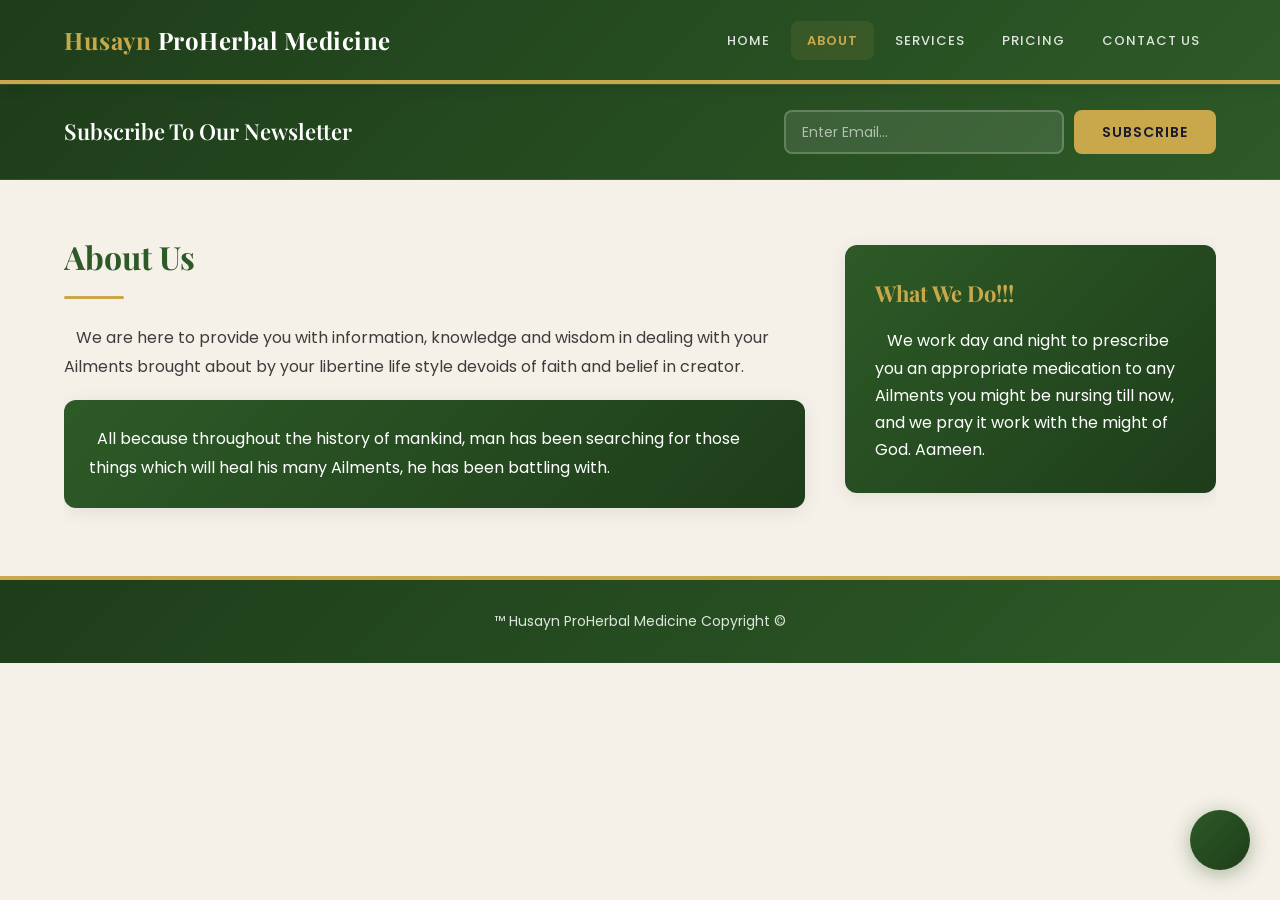
==== commit a3132a40: "Update about.html" ====
--- a/about.html
+++ b/about.html
@@ -68,7 +68,7 @@
     </section>
 
     <footer>
-      <p> &trade; Husayn ProHerbal Medicine Copyright &copy; 2024</p>
+      <p> &trade; Husayn ProHerbal Medicine Copyright &copy; </p>
     </footer>
 
     <script type="module">
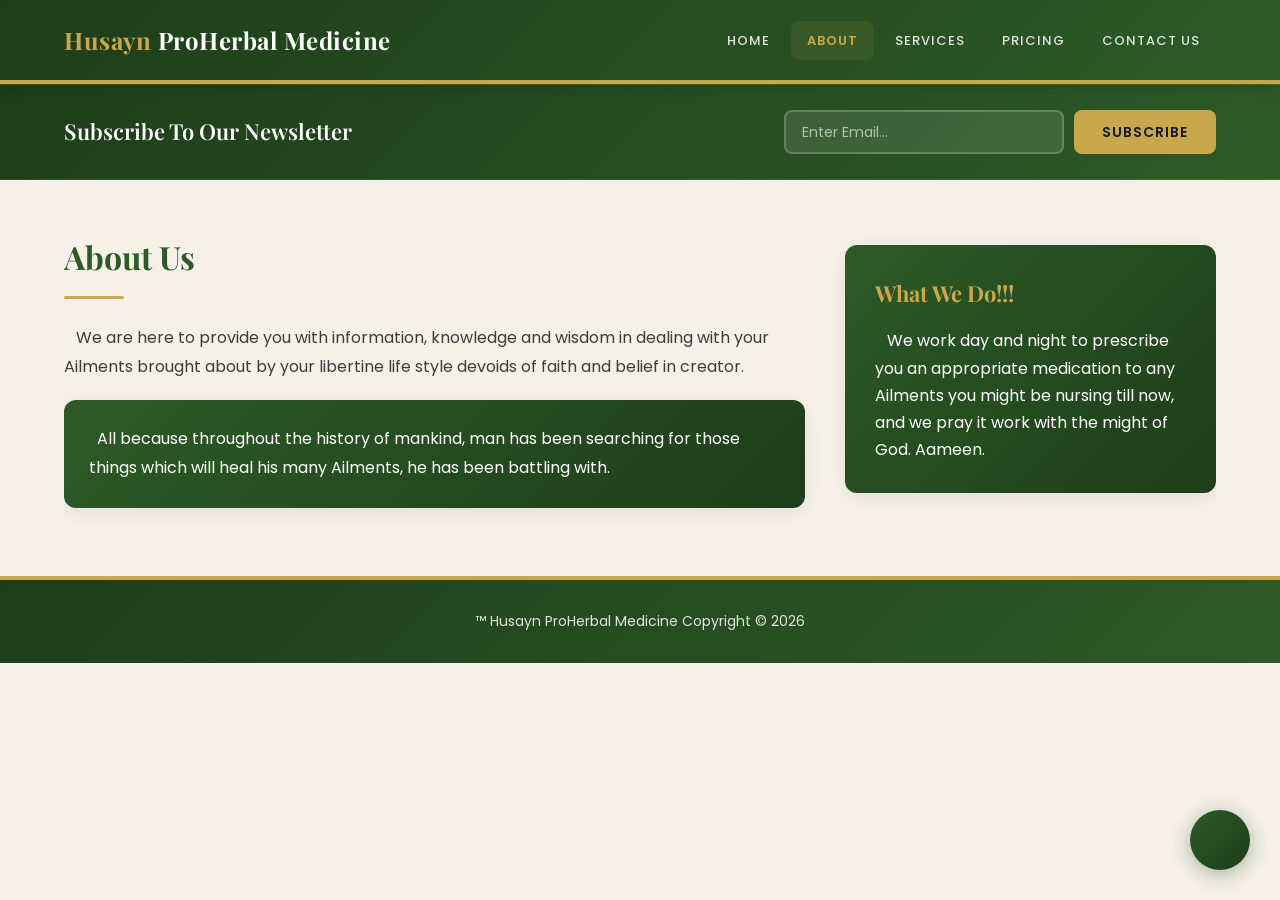
==== commit 973e2fc7: "Update footer copyright to 2026, fix cart display and total calculation, add matching product images" ====
--- a/about.html
+++ b/about.html
@@ -68,7 +68,7 @@
     </section>
 
     <footer>
-      <p> &trade; Husayn ProHerbal Medicine Copyright &copy; </p>
+      <p> &trade; Husayn ProHerbal Medicine Copyright &copy; 2026</p>
     </footer>
 
     <script type="module">
--- a/Style/Style.css
+++ b/Style/Style.css
@@ -602,27 +602,6 @@
   box-shadow: var(--shadow-hover);
 }
 
-.pricing-card.featured {
-  border: 2px solid var(--gold);
-  transform: scale(1.03);
-  position: relative;
-}
-
-.pricing-card.featured:hover {
-  transform: scale(1.03) translateY(-8px);
-}
-
-.pricing-card .card-badge {
-  background: var(--gold);
-  color: var(--dark);
-  text-align: center;
-  padding: 6px 0;
-  font-size: 12px;
-  font-weight: 700;
-  text-transform: uppercase;
-  letter-spacing: 2px;
-}
-
 .pricing-card .card-header {
   background: linear-gradient(135deg, var(--primary), var(--primary-dark));
   color: var(--white);
@@ -816,14 +795,6 @@
     grid-template-columns: 1fr;
   }
 
-  .pricing-card.featured {
-    transform: none;
-  }
-
-  .pricing-card.featured:hover {
-    transform: translateY(-8px);
-  }
-
   .page-banner h1 {
     font-size: 28px;
   }
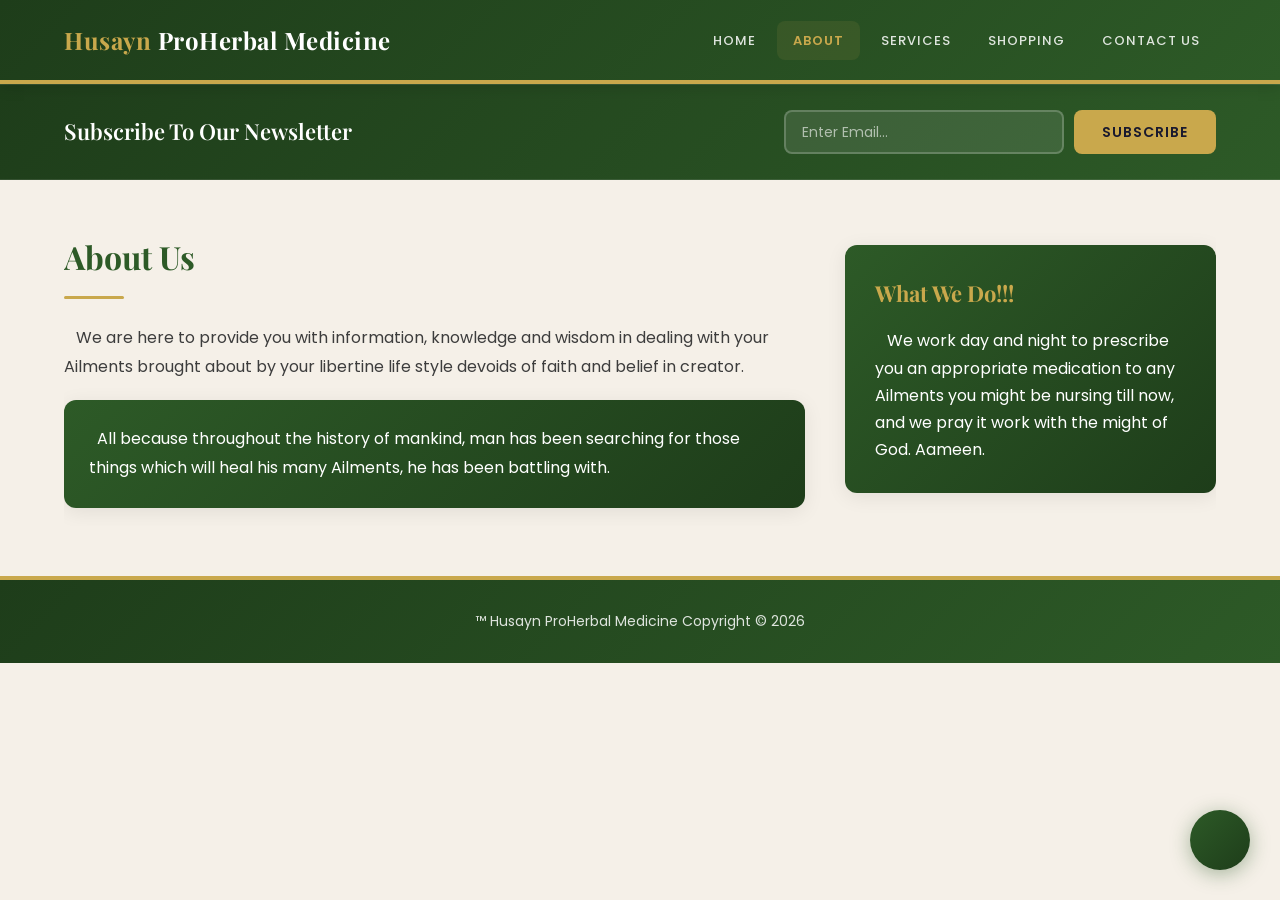
==== commit a72d68f5: "Rename Pricing to Shopping page, add Paystack card payment integration, update admin for new order s" ====
--- a/about.html
+++ b/about.html
@@ -22,7 +22,7 @@
             <li><a href="index.html">Home</a></li>
             <li class="current"><a href="about.html">About</a></li>
             <li><a href="services.html">Services</a></li>
-            <li><a href="pricing.html">Pricing</a></li>
+            <li><a href="shopping.html">Shopping</a></li>
             <li><a href="contact.html">Contact Us</a></li>
           </ul>
         </nav>
--- a/Style/cart.css
+++ b/Style/cart.css
@@ -605,8 +605,210 @@
   margin-bottom: 8px;
 }
 
+/* ===== Payment Info in Success Message ===== */
+.payment-info {
+  background: linear-gradient(135deg, var(--cream), var(--cream-dark));
+  border-radius: var(--radius);
+  padding: 20px;
+  margin: 15px 0;
+  text-align: left;
+  border: 2px solid var(--gold);
+}
+
+.payment-info h4 {
+  font-family: 'Playfair Display', serif;
+  font-size: 16px;
+  color: var(--primary);
+  margin-bottom: 12px;
+  display: flex;
+  align-items: center;
+  gap: 8px;
+}
+
+.payment-info h4 i {
+  color: var(--gold);
+}
+
+.payment-name {
+  font-size: 14px !important;
+  color: var(--dark) !important;
+  margin-bottom: 12px !important;
+  padding-bottom: 10px;
+  border-bottom: 1px solid rgba(0,0,0,0.1);
+}
+
+.payment-account {
+  display: flex;
+  justify-content: space-between;
+  align-items: center;
+  padding: 10px 12px;
+  margin-bottom: 6px;
+  background: var(--white);
+  border-radius: var(--radius-sm);
+  border: 1px solid rgba(0,0,0,0.06);
+  transition: var(--transition);
+}
+
+.payment-account:hover {
+  transform: translateX(4px);
+  border-color: var(--gold);
+}
+
+.payment-bank {
+  font-size: 13px;
+  font-weight: 600;
+  color: var(--primary);
+}
+
+.payment-number {
+  font-family: 'Courier New', monospace;
+  font-size: 15px;
+  font-weight: 700;
+  color: var(--dark);
+  letter-spacing: 1px;
+}
+
+.payment-note {
+  font-size: 12px !important;
+  color: var(--text-light) !important;
+  margin-top: 12px !important;
+  margin-bottom: 0 !important;
+  font-style: italic;
+  line-height: 1.6 !important;
+}
+
+.copy-btn {
+  width: 32px;
+  height: 32px;
+  border-radius: 6px;
+  border: 2px solid var(--cream-dark);
+  background: var(--white);
+  color: var(--primary);
+  font-size: 13px;
+  cursor: pointer;
+  display: flex;
+  align-items: center;
+  justify-content: center;
+  transition: var(--transition);
+  flex-shrink: 0;
+  margin-left: 8px;
+}
+
+.copy-btn:hover {
+  border-color: var(--gold);
+  background: rgba(201, 168, 76, 0.1);
+  transform: scale(1.1);
+}
+
+.copy-btn.copied {
+  border-color: var(--primary);
+  background: rgba(45, 90, 39, 0.1);
+  color: var(--primary);
+}
+
 .success-content .button_1 {
   margin-top: 20px;
+}
+
+/* ===== Payment Method Selection ===== */
+.payment-method-section {
+  margin-bottom: 20px;
+  padding-bottom: 15px;
+  border-bottom: 1px solid var(--cream-dark);
+}
+
+.payment-method-section h4 {
+  font-family: 'Playfair Display', serif;
+  font-size: 16px;
+  color: var(--dark);
+  margin-bottom: 12px;
+  display: flex;
+  align-items: center;
+  gap: 8px;
+}
+
+.payment-method-section h4 i {
+  color: var(--gold);
+}
+
+.payment-methods {
+  display: flex;
+  flex-direction: column;
+  gap: 10px;
+}
+
+.payment-method-option {
+  display: block;
+  cursor: pointer;
+}
+
+.payment-method-option input[type="radio"] {
+  position: absolute;
+  opacity: 0;
+  pointer-events: none;
+}
+
+.payment-method-label {
+  display: flex;
+  align-items: center;
+  gap: 14px;
+  padding: 14px 18px;
+  border: 2px solid var(--cream-dark);
+  border-radius: var(--radius-sm);
+  background: var(--cream);
+  transition: var(--transition);
+}
+
+.payment-method-option input[type="radio"]:checked + .payment-method-label {
+  border-color: var(--gold);
+  background: rgba(201, 168, 76, 0.08);
+  box-shadow: 0 0 0 1px var(--gold);
+}
+
+.payment-method-label:hover {
+  border-color: var(--accent-light);
+  transform: translateX(3px);
+}
+
+.payment-method-label i {
+  font-size: 24px;
+  color: var(--primary);
+  width: 36px;
+  text-align: center;
+  flex-shrink: 0;
+}
+
+.payment-method-option input[type="radio"]:checked + .payment-method-label i {
+  color: var(--gold);
+}
+
+.payment-method-label strong {
+  display: block;
+  font-size: 14px;
+  color: var(--dark);
+  margin-bottom: 2px;
+}
+
+.payment-method-label small {
+  display: block;
+  font-size: 12px;
+  color: var(--text-light);
+}
+
+/* ===== Success Icon - Paid State ===== */
+.success-icon.paid {
+  background: rgba(45, 90, 39, 0.15);
+  animation: pulseCheck 0.6s ease;
+}
+
+.success-icon.paid i {
+  color: #2ecc71;
+}
+
+@keyframes pulseCheck {
+  0% { transform: scale(0.8); opacity: 0; }
+  50% { transform: scale(1.1); }
+  100% { transform: scale(1); opacity: 1; }
 }
 
 /* ===== Add to Cart Button on Product Cards ===== */
